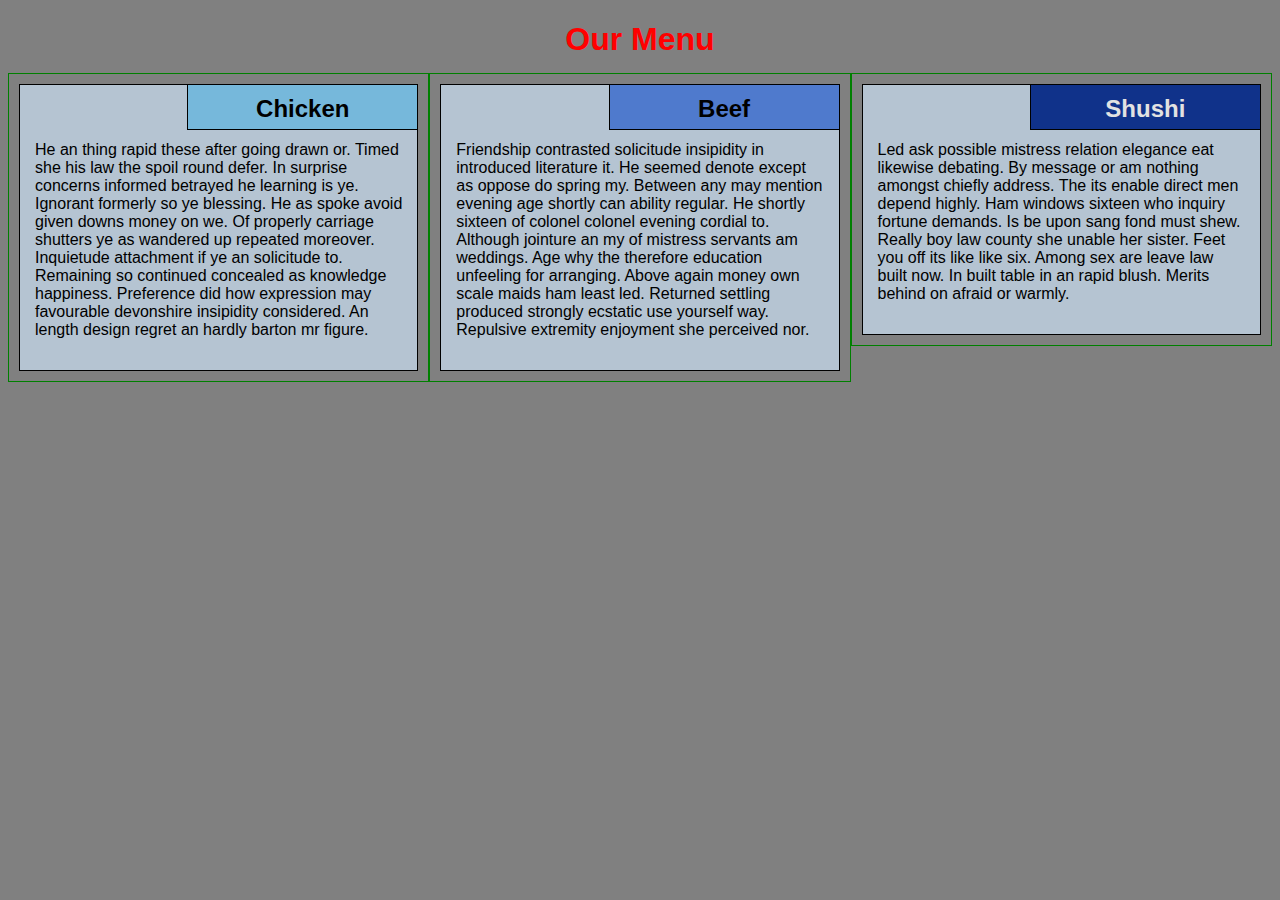
==== module2sol/index.html @ 601e2ba6 "final sol of assign 2" ====
<!DOCTYPE html>
<html>
<head>
	 <meta charset="utf-8">
    <meta http-equiv="X-UA-Compatible" content="IE=edge">
    <meta name="viewport" content="width=device-width, initial-scale=1">
    <title>Assignment of module 2 of 5</title>
    <link rel="stylesheet" href="css/style1.css">
</head>
<body>
	<h1>Our Menu</h1>

<div class="row">
  <div class="col-lg-4 col-md-6 col-sm-12">
  	<section class="Chicken">
  		<h2 >Chicken</h2>
  		<p>He an thing rapid these after going drawn or. Timed she his law the spoil round defer. In surprise concerns informed betrayed he learning is ye. Ignorant formerly so ye blessing. He as spoke avoid given downs money on we. Of properly carriage shutters ye as wandered up repeated moreover. Inquietude attachment if ye an solicitude to. Remaining so continued concealed as knowledge happiness. Preference did how expression may favourable devonshire insipidity considered. An length design regret an hardly barton mr figure. </p>
  	</section>
  </div>
  <div class="col-lg-4 col-md-6 col-sm-12">
  	<section class="Beef">
  		<h2 >Beef</h2>
  		<p>Friendship contrasted solicitude insipidity in introduced literature it. He seemed denote except as oppose do spring my. Between any may mention evening age shortly can ability regular. He shortly sixteen of colonel colonel evening cordial to. Although jointure an my of mistress servants am weddings. Age why the therefore education unfeeling for arranging. Above again money own scale maids ham least led. Returned settling produced strongly ecstatic use yourself way. Repulsive extremity enjoyment she perceived nor. </p>

  	</section>
  </div>
  <div class="col-lg-4 col-md-6 col-sm-12">
  	<section class="Shushi">

  		<h2 >Shushi</h2>
  		<p>Led ask possible mistress relation elegance eat likewise debating. By message or am nothing amongst chiefly address. The its enable direct men depend highly. Ham windows sixteen who inquiry fortune demands. Is be upon sang fond must shew. Really boy law county she unable her sister. Feet you off its like like six. Among sex are leave law built now. In built table in an rapid blush. Merits behind on afraid or warmly. </p>
  	</section>
  </div>
</div>


</body>
</html>
---- module2sol/css/style1.css ----
* {
  box-sizing: border-box;
  font-family: Helvetica;
}
body {
  background: grey;
}
h1 {
  margin-bottom: 15px;
  color: red;
  text-align: center;
  font-family: sans-serif;
}
section {
    border: 1px solid black;
    background-color: #b5c4d2;
    margin: 10px;
}
section>h2 {
    float: right;
    border-bottom: 1px solid black;
    border-left: 1px solid black;
    margin: 0;
    width: 230px;
    text-align: center;
    font-style: Times;
    font-size: 24px;
    font-weight: bold;
    height: 45px;
    padding-top: 10px;
    clear: both;
}
section.Chicken>h2 {
    background-color: #76b8db;
}

section.Beef>h2 {
    background-color: #4f7acd;
}

section.Shushi>h2 {
    color: #e2e2e2;
    background-color: #10328a;
}
/* Simple Responsive Framework. */
.row {
  width: 100%;
}
section>p {
    padding: 40px 15px 15px 15px;
}

/********** Large devices only **********/
@media (min-width: 992px) {
  .col-lg-1, .col-lg-2, .col-lg-3, .col-lg-4, .col-lg-5, .col-lg-6, .col-lg-7, .col-lg-8, .col-lg-9, .col-lg-10, .col-lg-11, .col-lg-12 {
    float: left;
    border: 1px solid green;
  }
  .col-lg-1 {
    width: 8.33%;
  }
  .col-lg-2 {
    width: 16.66%;
  }
  .col-lg-3 {
    width: 25%;
  }
  .col-lg-4 {
    width: 33.33%;
  }
  .col-lg-5 {
    width: 41.66%;
  }
  .col-lg-6 {
    width: 50%;
  }
  .col-lg-7 {
    width: 58.33%;
  }
  .col-lg-8 {
    width: 66.66%;
  }
  .col-lg-9 {
    width: 74.99%;
  }
  .col-lg-10 {
    width: 83.33%;
  }
  .col-lg-11 {
    width: 91.66%;
  }
  .col-lg-12 {
    width: 100%;
  }
}

/********** Medium devices only **********/
@media (min-width: 768px) and (max-width: 991px) {
  .col-md-1, .col-md-2, .col-md-3, .col-md-4, .col-md-5, .col-md-6, .col-md-7, .col-md-8, .col-md-9, .col-md-10, .col-md-11, .col-md-12 {
    float: left;
    border: 1px solid green;
  }
  .col-md-1 {
    width: 8.33%;
  }
  .col-md-2 {
    width: 16.66%;
  }
  .col-md-3 {
    width: 25%;
  }
  .col-md-4 {
    width: 33.33%;
  }
  .col-md-5 {
    width: 41.66%;
  }
  .col-md-6 {
    width: 50%;
  }
  .col-md-7 {
    width: 58.33%;
  }
  .col-md-8 {
    width: 66.66%;
  }
  .col-md-9 {
    width: 74.99%;
  }
  .col-md-10 {
    width: 83.33%;
  }
  .col-md-11 {
    width: 91.66%;
  }
  .col-md-12 {
    width: 100%;
  }
}


/********** mall devices only **********/
@media (max-width: 767px)  {
  .col-sm-1, .col-md-2, .col-md-3, .col-sm-4, .col-sm-5, .col-sm-6, .col-sm-7, .col-sm-8, .col-sm-9, .col-sm-10, .col-sm-11, .col-sm-12 {
    float: left;
    border: 1px solid green;
  }
  .col-sm-1 {
    width: 8.33%;
  }
  .col-sm-2 {
    width: 16.66%;
  }
  .col-sm-3 {
    width: 25%;
  }
  .col-sm-4 {
    width: 33.33%;
  }
  .col-sm-5 {
    width: 41.66%;
  }
  .col-sm-6 {
    width: 50%;
  }
  .col-sm-7 {
    width: 58.33%;
  }
  .col-sm-8 {
    width: 66.66%;
  }
  .col-sm-9 {
    width: 74.99%;
  }
  .col-sm-10 {
    width: 83.33%;
  }
  .col-sm-11 {
    width: 91.66%;
  }
  .col-sm-12 {
    width: 100%;
  }
}
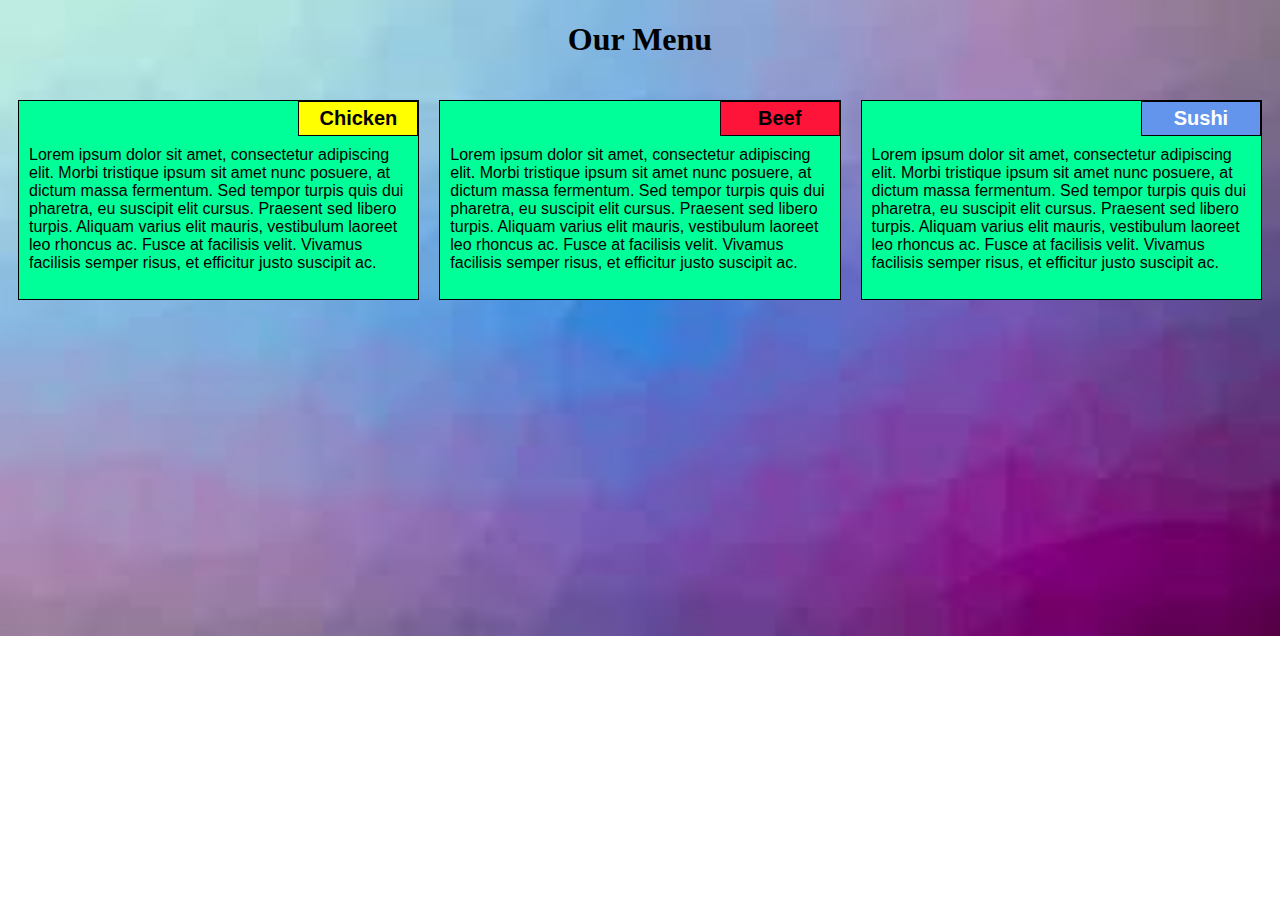
==== commit d984bae6: "minor changes" ====
--- a/module2sol/index.html
+++ b/module2sol/index.html
@@ -1,38 +1,46 @@
 <!DOCTYPE html>
 <html>
 <head>
-	 <meta charset="utf-8">
-    <meta http-equiv="X-UA-Compatible" content="IE=edge">
-    <meta name="viewport" content="width=device-width, initial-scale=1">
-    <title>Assignment of module 2 of 5</title>
-    <link rel="stylesheet" href="css/style1.css">
+  <meta charset="utf-8">
+
+  <meta name="viewport" content="width=device-width, initial-scale=1">
+
+  <link rel="stylesheet" type="text/css" href="css/style1.css">
+  <title>Module 2 Solution</title>
 </head>
 <body>
-	<h1>Our Menu</h1>
-
-<div class="row">
-  <div class="col-lg-4 col-md-6 col-sm-12">
-  	<section class="Chicken">
-  		<h2 >Chicken</h2>
-  		<p>He an thing rapid these after going drawn or. Timed she his law the spoil round defer. In surprise concerns informed betrayed he learning is ye. Ignorant formerly so ye blessing. He as spoke avoid given downs money on we. Of properly carriage shutters ye as wandered up repeated moreover. Inquietude attachment if ye an solicitude to. Remaining so continued concealed as knowledge happiness. Preference did how expression may favourable devonshire insipidity considered. An length design regret an hardly barton mr figure. </p>
-  	</section>
+  <h1>Our Menu</h1>
+  <div class="row">
+  <div class="container col-lg-4 col-md-6 col-sm-12">
+    <section>
+    <div id="chicken">
+      Chicken
+    </div>
+    <p>
+      Lorem ipsum dolor sit amet, consectetur adipiscing elit. Morbi tristique ipsum sit amet nunc posuere, at dictum massa fermentum. Sed tempor turpis quis dui pharetra, eu suscipit elit cursus. Praesent sed libero turpis. Aliquam varius elit mauris, vestibulum laoreet leo rhoncus ac. Fusce at facilisis velit. Vivamus facilisis semper risus, et efficitur justo suscipit ac. 
+    </p>
+    </section>
   </div>
-  <div class="col-lg-4 col-md-6 col-sm-12">
-  	<section class="Beef">
-  		<h2 >Beef</h2>
-  		<p>Friendship contrasted solicitude insipidity in introduced literature it. He seemed denote except as oppose do spring my. Between any may mention evening age shortly can ability regular. He shortly sixteen of colonel colonel evening cordial to. Although jointure an my of mistress servants am weddings. Age why the therefore education unfeeling for arranging. Above again money own scale maids ham least led. Returned settling produced strongly ecstatic use yourself way. Repulsive extremity enjoyment she perceived nor. </p>
-
-  	</section>
+  <div class="container col-lg-4 col-md-6 col-sm-12">
+    <section>
+    <div id="beef">
+      Beef
+    </div>
+    <p>
+      Lorem ipsum dolor sit amet, consectetur adipiscing elit. Morbi tristique ipsum sit amet nunc posuere, at dictum massa fermentum. Sed tempor turpis quis dui pharetra, eu suscipit elit cursus. Praesent sed libero turpis. Aliquam varius elit mauris, vestibulum laoreet leo rhoncus ac. Fusce at facilisis velit. Vivamus facilisis semper risus, et efficitur justo suscipit ac. 
+    </p>
+    </section>
   </div>
-  <div class="col-lg-4 col-md-6 col-sm-12">
-  	<section class="Shushi">
-
-  		<h2 >Shushi</h2>
-  		<p>Led ask possible mistress relation elegance eat likewise debating. By message or am nothing amongst chiefly address. The its enable direct men depend highly. Ham windows sixteen who inquiry fortune demands. Is be upon sang fond must shew. Really boy law county she unable her sister. Feet you off its like like six. Among sex are leave law built now. In built table in an rapid blush. Merits behind on afraid or warmly. </p>
-  	</section>
+  <div class="container col-lg-4 col-md-12 col-sm-12">
+    <section>
+    <div id="sushi">
+      Sushi
+    </div>
+    <p>
+      Lorem ipsum dolor sit amet, consectetur adipiscing elit. Morbi tristique ipsum sit amet nunc posuere, at dictum massa fermentum. Sed tempor turpis quis dui pharetra, eu suscipit elit cursus. Praesent sed libero turpis. Aliquam varius elit mauris, vestibulum laoreet leo rhoncus ac. Fusce at facilisis velit. Vivamus facilisis semper risus, et efficitur justo suscipit ac. 
+    </p>
+    </section>
   </div>
-</div>
-
-
+  </div>
 </body>
 </html>--- a/module2sol/css/style1.css
+++ b/module2sol/css/style1.css
@@ -1,61 +1,107 @@
+/* Base Styles */
+
 * {
   box-sizing: border-box;
+}
+body {
+ 
+  background-image: url("background.jpg");
+  height: 600px;
+  background-position: center;
+  background-repeat: no-repeat;
+  background-size: cover;
+}
+h1 {
+  font-family: Brushstroke, fantasy;
+  color: #000000;
+  text-align: center;
+}
+
+/**body {
+  background-image: url("background.jpg");
+  background-color: #FEF5CA;
+
+}
+**/
+p {
+  padding: 10px;
+  margin: 0;
+}
+
+.container {
+  border: none;
+  margin-left: auto;
+  margin-right: auto;
+  margin-top: 10px;
+  margin-bottom: 10px;
+  padding: 10px;
+}
+
+section {
+  border: 1px solid black;
+  background-color: #00FF99;
+  width: 100%;
+  height: 200px;
   font-family: Helvetica;
-}
-body {
-  background: grey;
-}
-h1 {
-  margin-bottom: 15px;
-  color: red;
-  text-align: center;
-  font-family: sans-serif;
-}
-section {
-    border: 1px solid black;
-    background-color: #b5c4d2;
-    margin: 10px;
-}
-section>h2 {
-    float: right;
-    border-bottom: 1px solid black;
-    border-left: 1px solid black;
-    margin: 0;
-    width: 230px;
-    text-align: center;
-    font-style: Times;
-    font-size: 24px;
-    font-weight: bold;
-    height: 45px;
-    padding-top: 10px;
-    clear: both;
-}
-section.Chicken>h2 {
-    background-color: #76b8db;
-}
-
-section.Beef>h2 {
-    background-color: #4f7acd;
-}
-
-section.Shushi>h2 {
-    color: #e2e2e2;
-    background-color: #10328a;
-}
-/* Simple Responsive Framework. */
+  color: black;
+  position: relative;
+  overflow: auto;
+}
+
+#chicken {
+  border: 1px solid black;
+  text-align: center;
+  width: 30%;
+  margin-left: 70%;
+  font-family: Georgia,sans-serif;
+  font-weight: bold;
+  font-size: 125%;
+  margin-bottom: 0;
+  margin-top: 0;
+  padding: 5px;
+  background-color: #FFFF00;
+}
+
+#beef {
+  border: 1px solid black;
+  text-align: center;
+  width: 30%;
+  margin-left: 70%;
+  font-family: Georgia,sans-serif;
+  font-weight: bold;
+  font-size: 125%;
+  margin-bottom: 0;
+  margin-top: 0;
+  padding: 5px;
+  background-color: #FF1439;
+}
+
+#sushi {
+  border: 1px solid black;
+  text-align: center;
+  width: 30%;
+  margin-left: 70%;
+  font-family: Georgia,sans-serif;
+  font-weight: bold;
+  font-size: 125%;
+  margin-bottom: 0;
+  margin-top: 0;
+  background-color: #6495ED;
+  color: white;
+  padding: 5px;
+}
+
 .row {
   width: 100%;
 }
-section>p {
-    padding: 40px 15px 15px 15px;
-}
-
-/********** Large devices only **********/
+
+/* Desktop view */
+
 @media (min-width: 992px) {
   .col-lg-1, .col-lg-2, .col-lg-3, .col-lg-4, .col-lg-5, .col-lg-6, .col-lg-7, .col-lg-8, .col-lg-9, .col-lg-10, .col-lg-11, .col-lg-12 {
     float: left;
-    border: 1px solid green;
-  }
+  }
+
   .col-lg-1 {
     width: 8.33%;
   }
@@ -92,14 +138,16 @@
   .col-lg-12 {
     width: 100%;
   }
-}
-
-/********** Medium devices only **********/
+
+}
+
+/* Tablet view */
+
 @media (min-width: 768px) and (max-width: 991px) {
   .col-md-1, .col-md-2, .col-md-3, .col-md-4, .col-md-5, .col-md-6, .col-md-7, .col-md-8, .col-md-9, .col-md-10, .col-md-11, .col-md-12 {
     float: left;
-    border: 1px solid green;
-  }
+  }
+
   .col-md-1 {
     width: 8.33%;
   }
@@ -138,13 +186,13 @@
   }
 }
 
-
-/********** mall devices only **********/
-@media (max-width: 767px)  {
-  .col-sm-1, .col-md-2, .col-md-3, .col-sm-4, .col-sm-5, .col-sm-6, .col-sm-7, .col-sm-8, .col-sm-9, .col-sm-10, .col-sm-11, .col-sm-12 {
-    float: left;
-    border: 1px solid green;
-  }
+/* Mobile view */
+
+@media (max-width: 768px) {
+  .col-sm-1, .col-sm-2, .col-sm-3, .col-sm-4, .col-sm-5, .col-sm-6, .col-sm-7, .col-sm-8, .col-sm-9, .col-sm-10, .col-sm-11, .col-sm-12 {
+  float: left;
+  }
+
   .col-sm-1 {
     width: 8.33%;
   }
@@ -181,4 +229,4 @@
   .col-sm-12 {
     width: 100%;
   }
-}
+}